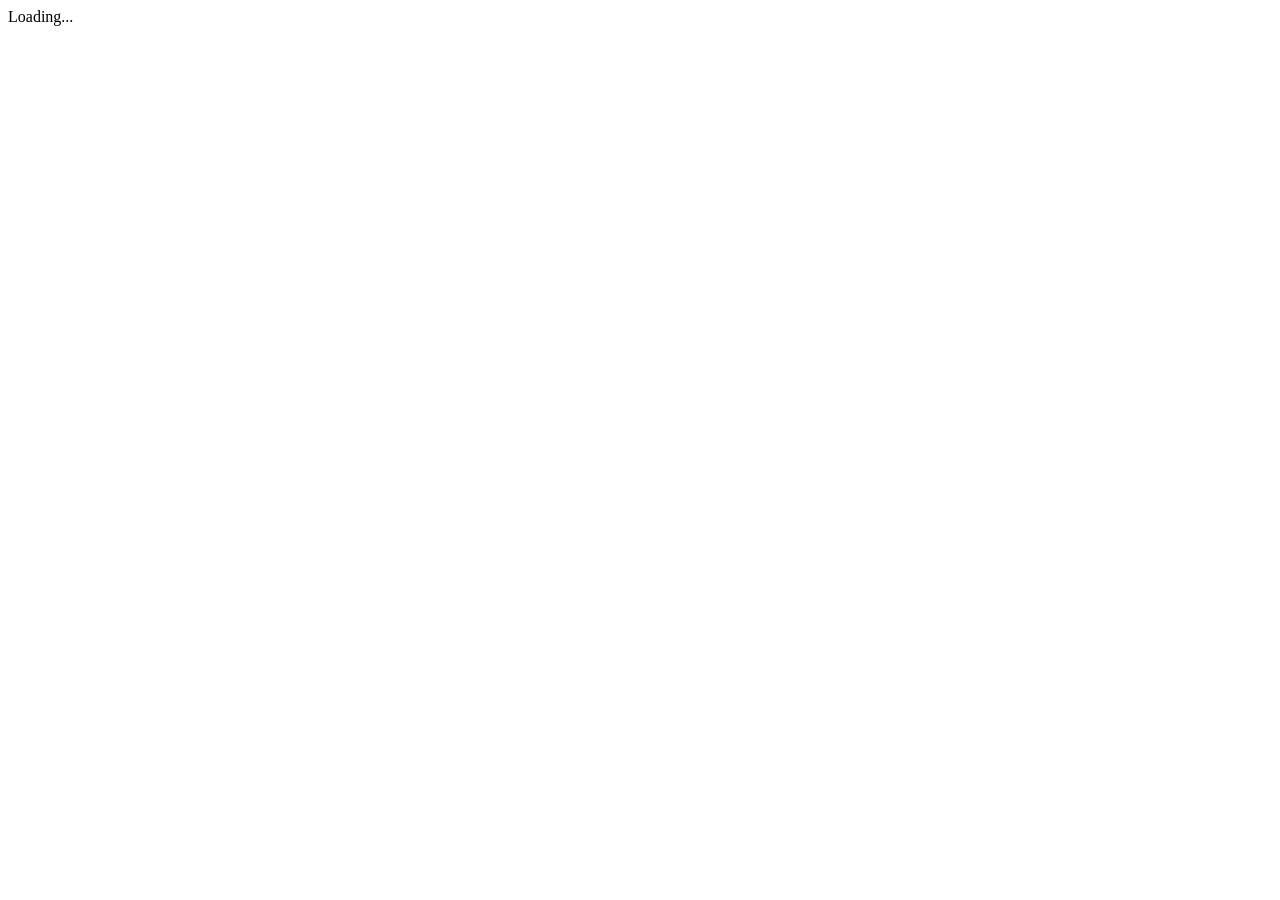
==== my-app/src/index.html @ d7cf0594 "homework" ====
<!doctype html>
<html>
<head>
  <meta charset="utf-8">
  <title>MyApp</title>
  <base href="/">

  <meta name="viewport" content="width=device-width, initial-scale=1">
  <link rel="icon" type="image/x-icon" href="favicon.ico">
</head>
<body>
  <app-root>Loading...</app-root>
</body>
</html>
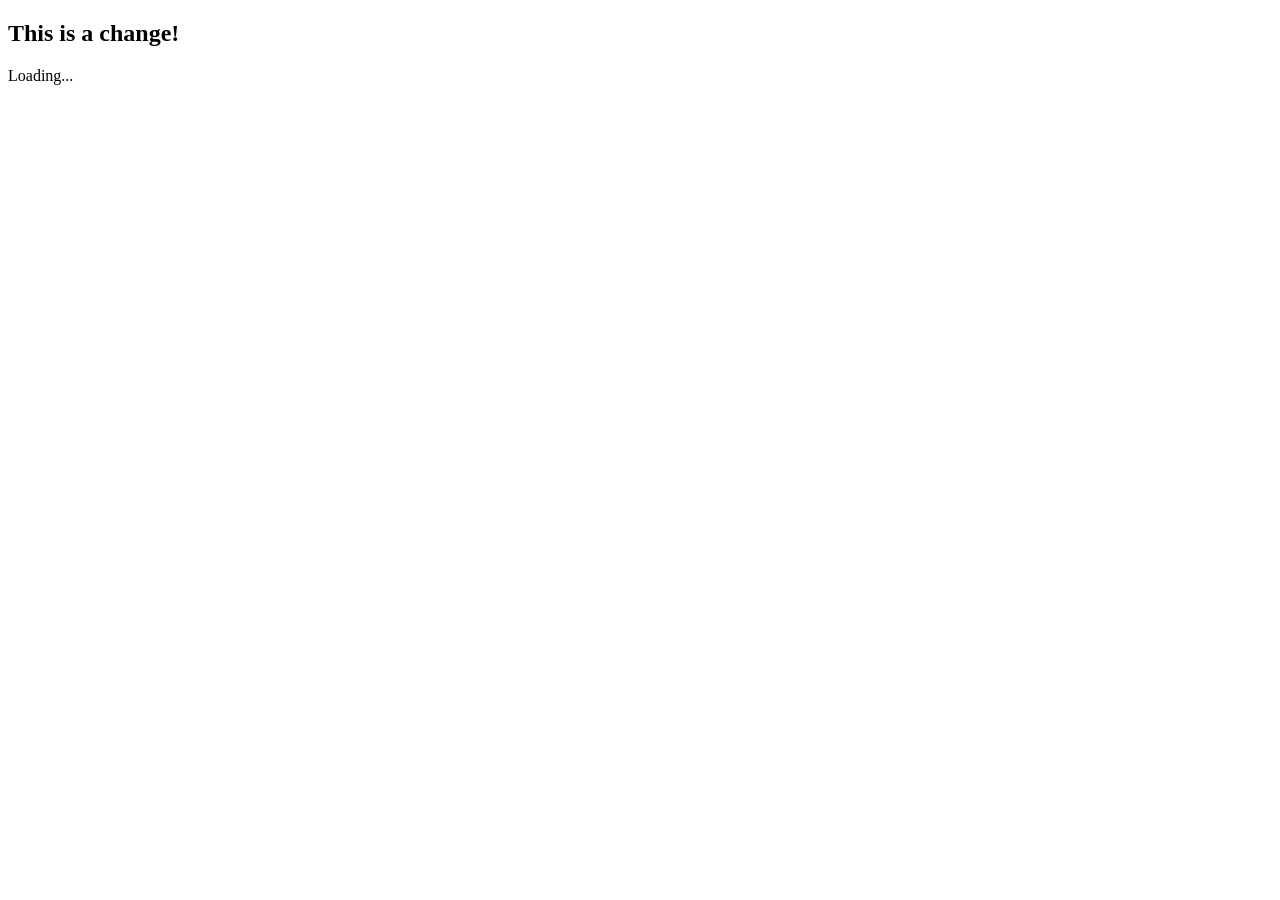
==== commit 7b83fdec: "sds" ====
--- a/my-app/src/index.html
+++ b/my-app/src/index.html
@@ -9,6 +9,7 @@
   <link rel="icon" type="image/x-icon" href="favicon.ico">
 </head>
 <body>
+  <h2>This is a change!  </h2>
   <app-root>Loading...</app-root>
 </body>
 </html>
